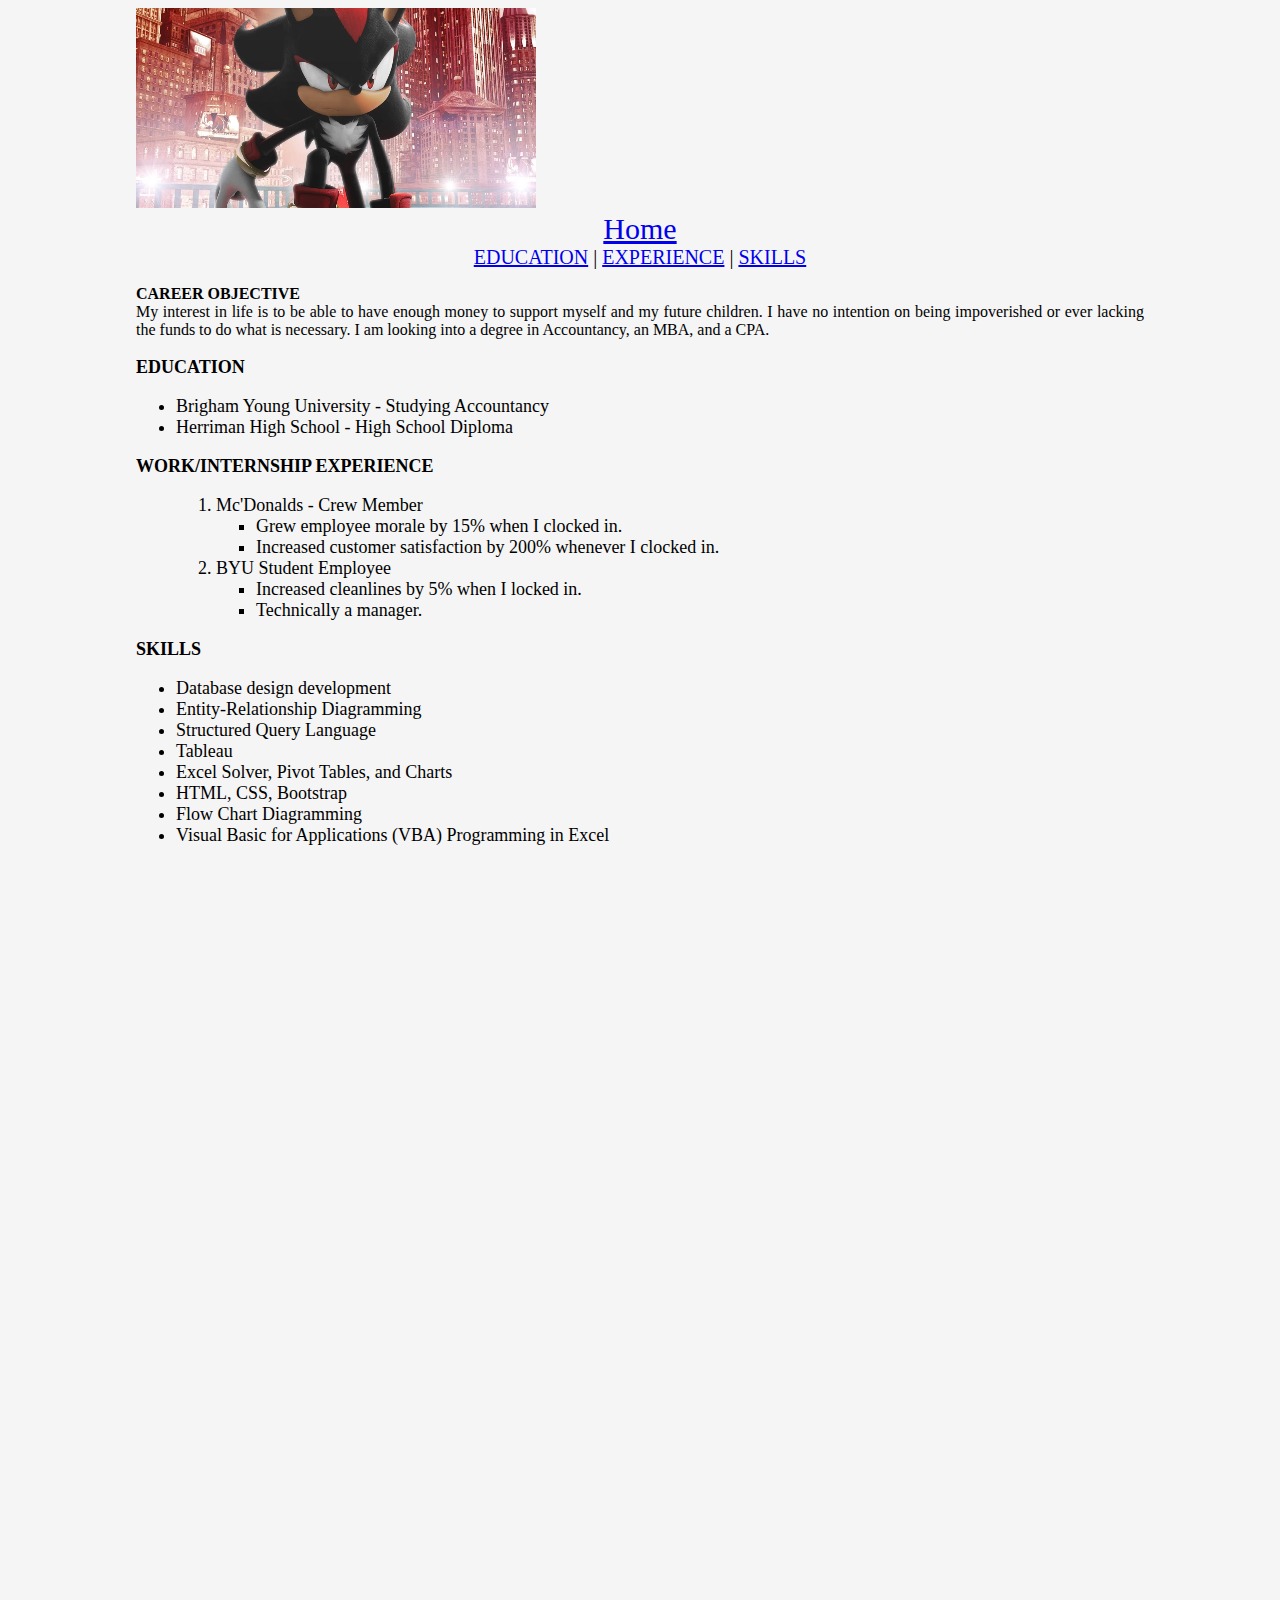
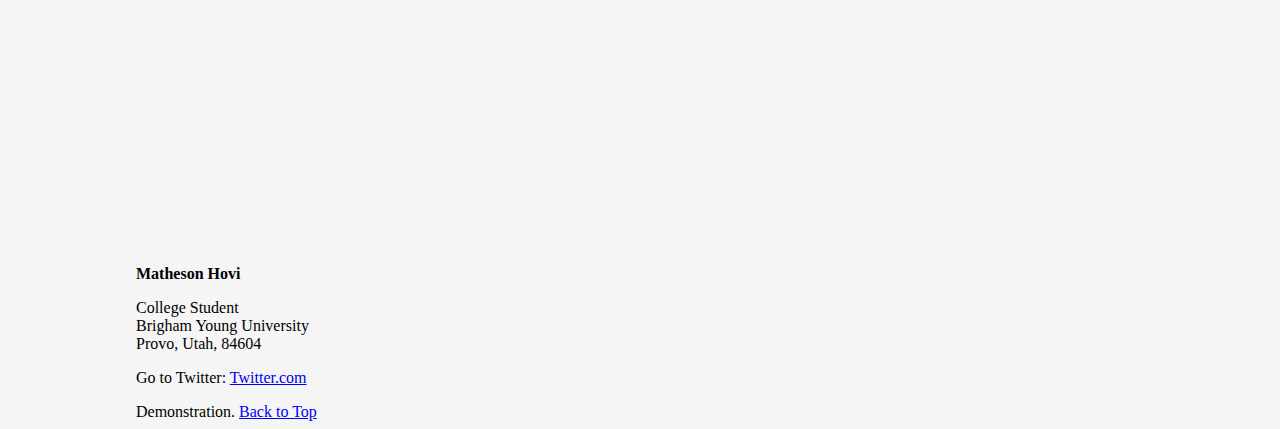
==== html/resume.html @ 8c2f54e1 "a" ====
<!--
Matheson Hovi
Section 2
3/29/2024
-->
<!DOCTYPE html>
<html lang="en">
<head>
    <meta charset="UTF-8">
    <meta name="viewport" content="width=device-width, initial-scale=1.0">
    <title>Resume</title>
    <link rel="stylesheet" href="../styles/mystyles.css">
</head>
<body>
    <img src="../assets/img/shadow.png" height="200" alt="Shadow the Hedgehog">
    <div class="header">
        <a href="../index.html" id="top">Home</a>
    </div>
    <div class="header2">
        <a href="#edu">EDUCATION</a> | 
        <a href="#exp">EXPERIENCE</a> | 
        <a href="#ski">SKILLS</a><br>
    </div>
    <div>
        <p class="justify"><span class="bold">CAREER OBJECTIVE<br></span>My interest in life is to be able to have enough money to support myself and my future children. I have no intention on being impoverished or ever lacking the funds to do what is necessary. I am looking into a degree in Accountancy, an MBA, and a CPA.</p>
    <div class="mainstyl">
        <p id="edu" class="bold">EDUCATION
            <ul>
                <li>Brigham Young University - Studying Accountancy</li>
                <li>Herriman High School - High School Diploma</li>
            </ul>
        </p>
        <p id="exp" class="bold">WORK/INTERNSHIP EXPERIENCE
            <ul>
                <ol>
                    <li> Mc'Donalds - Crew Member
                        <ul>
                            <li>Grew employee morale by 15% when I clocked in.</li>
                            <li>Increased customer satisfaction by 200% whenever I clocked in.</li>
                        </ul> 
                    <li>BYU Student Employee</li>
                        <ul>
                            <li>Increased cleanlines by 5% when I locked in.</li>
                            <li>Technically a manager.</li>
                        </ul>
                </ol>
            </ul>
        </p>
        <div> 
            <p id="ski" class="bold">SKILLS</p>
            <ul>
                <li>Database design development</li>
                <li>Entity-Relationship Diagramming</li>
                <li>Structured Query Language</li>
                <li>Tableau</li>
                <li>Excel Solver, Pivot Tables, and Charts</li>
                <li>HTML, CSS, Bootstrap</li>
                <li>Flow Chart Diagramming</li>
                <li>Visual Basic for Applications (VBA) Programming in Excel</li>
                </ul>
            <p>&nbsp;</p>
            <iframe width="560" height="315" src="https://www.youtube.com/embed/qjlVAsvQLM8?si=Z6fwIiy-oYsWBQmr" title="YouTube video player" frameborder="0" allow="accelerometer; autoplay; clipboard-write; encrypted-media; gyroscope; picture-in-picture; web-share" referrerpolicy="strict-origin-when-cross-origin" allowfullscreen></iframe>
            <p>&nbsp;</p>
            <p>&nbsp;</p>
            <p>&nbsp;</p>
            <p>&nbsp;</p>
            <p>&nbsp;</p>
            <p>&nbsp;</p>
            <p>&nbsp;</p>
            <p>&nbsp;</p>
            <p>&nbsp;</p>
            <p>&nbsp;</p>
            <p>&nbsp;</p>
            <p>&nbsp;</p>
            <p>&nbsp;</p>
            <p>&nbsp;</p>
            <p>&nbsp;</p>
            <p>&nbsp;</p>
        </div>
    </div>
    </div>
    <div>
        <p class="bold">Matheson Hovi<br></p>
        College Student <br>
        Brigham Young University <br>
        Provo, Utah, 84604
        <p>
            Go to Twitter: <a href="https://twitter.com/home" target="_blank" title="Twitter Home Page">Twitter.com</a>
        </p> Demonstration.
        <a href="#top">Back to Top</a>
    </div>

</body>
</html>
---- styles/mystyles.css ----
/* Matheson Hovi
Section 2
4/3/2024 */
body {
    font-family: 'Times New Roman', Times, serif;
    font-size: 16px;
    color: black;
    background-color: whitesmoke;
    padding-left: 10%;
    padding-right: 10%;

.mainstyl {
    font-size: 18px;
    text-align: left;
}

.underline {text-decoration: underline;}

.bold {font-weight: bold;}

.justify {text-align: justify;}

.italics {font-style: italic;}

.header{
    text-align: center;
    font-size: 30px;
}

.header2 {
    text-align: center;
    font-size: 20px;
    margin-top: 30;
}

li {
    font-weight: normal;
}

ul {
    font-weight: normal;
}

ol {
    font-weight: normal;
}
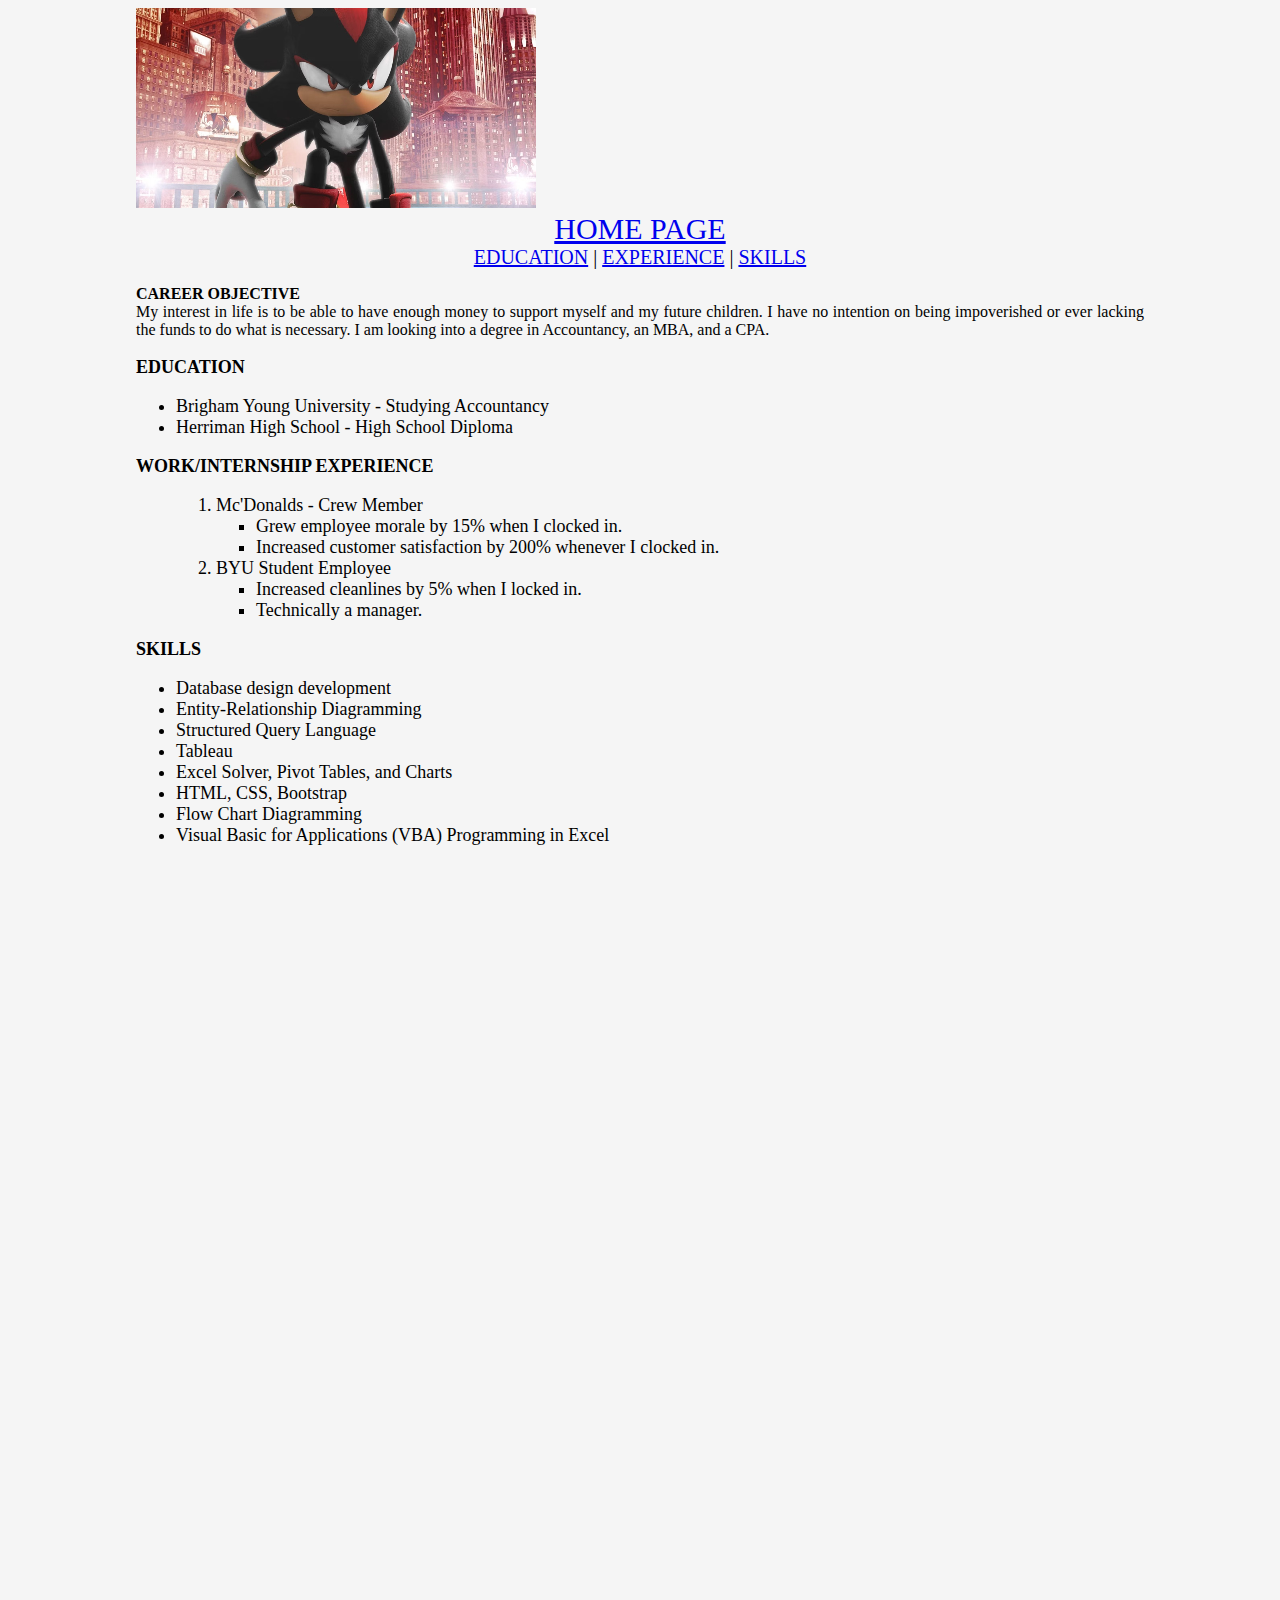
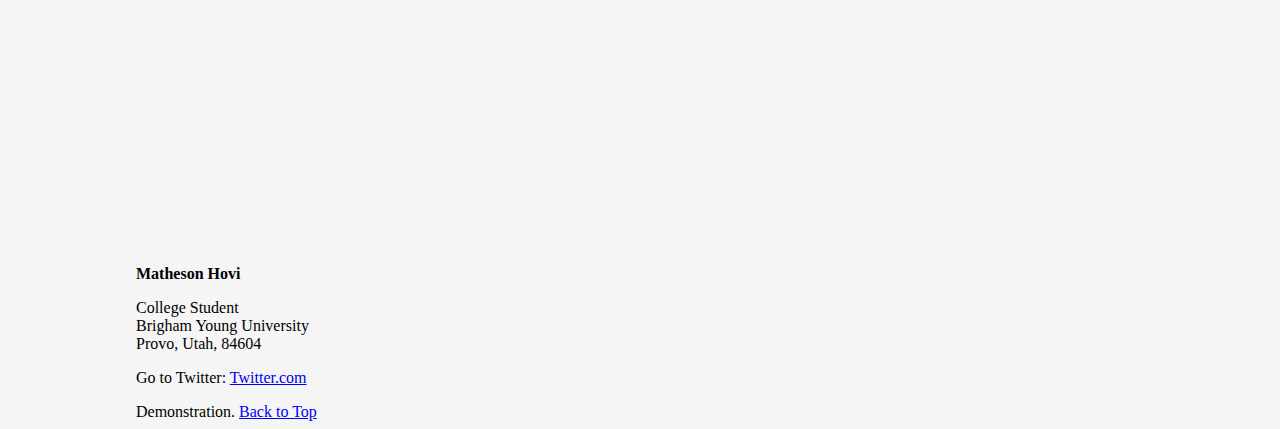
==== commit e4755bfa: "a" ====
--- a/html/resume.html
+++ b/html/resume.html
@@ -14,7 +14,7 @@
 <body>
     <img src="../assets/img/shadow.png" height="200" alt="Shadow the Hedgehog">
     <div class="header">
-        <a href="../index.html" id="top">Home</a>
+        <a href="../index.html" id="top">HOME PAGE</a>
     </div>
     <div class="header2">
         <a href="#edu">EDUCATION</a> | 
@@ -63,6 +63,7 @@
             <p>&nbsp;</p>
             <p>&nbsp;</p>
             <p>&nbsp;</p>
+            <div class='tableauPlaceholder' id='viz1712703489300' style='position: relative'><noscript><a href='#'><img alt='Average Shipping Costs by Country ' src='https:&#47;&#47;public.tableau.com&#47;static&#47;images&#47;ma&#47;matheson-hovi-tableau-project&#47;Sheet4&#47;1_rss.png' style='border: none' /></a></noscript><object class='tableauViz'  style='display:none;'><param name='host_url' value='https%3A%2F%2Fpublic.tableau.com%2F' /> <param name='embed_code_version' value='3' /> <param name='site_root' value='' /><param name='name' value='matheson-hovi-tableau-project&#47;Sheet4' /><param name='tabs' value='no' /><param name='toolbar' value='yes' /><param name='static_image' value='https:&#47;&#47;public.tableau.com&#47;static&#47;images&#47;ma&#47;matheson-hovi-tableau-project&#47;Sheet4&#47;1.png' /> <param name='animate_transition' value='yes' /><param name='display_static_image' value='yes' /><param name='display_spinner' value='yes' /><param name='display_overlay' value='yes' /><param name='display_count' value='yes' /><param name='language' value='en-US' /><param name='filter' value='publish=yes' /></object></div>                <script type='text/javascript'>                    var divElement = document.getElementById('viz1712703489300');                    var vizElement = divElement.getElementsByTagName('object')[0];                    vizElement.style.width='100%';vizElement.style.height=(divElement.offsetWidth*0.75)+'px';                    var scriptElement = document.createElement('script');                    scriptElement.src = 'https://public.tableau.com/javascripts/api/viz_v1.js';                    vizElement.parentNode.insertBefore(scriptElement, vizElement);                </script>
             <p>&nbsp;</p>
             <p>&nbsp;</p>
             <p>&nbsp;</p>
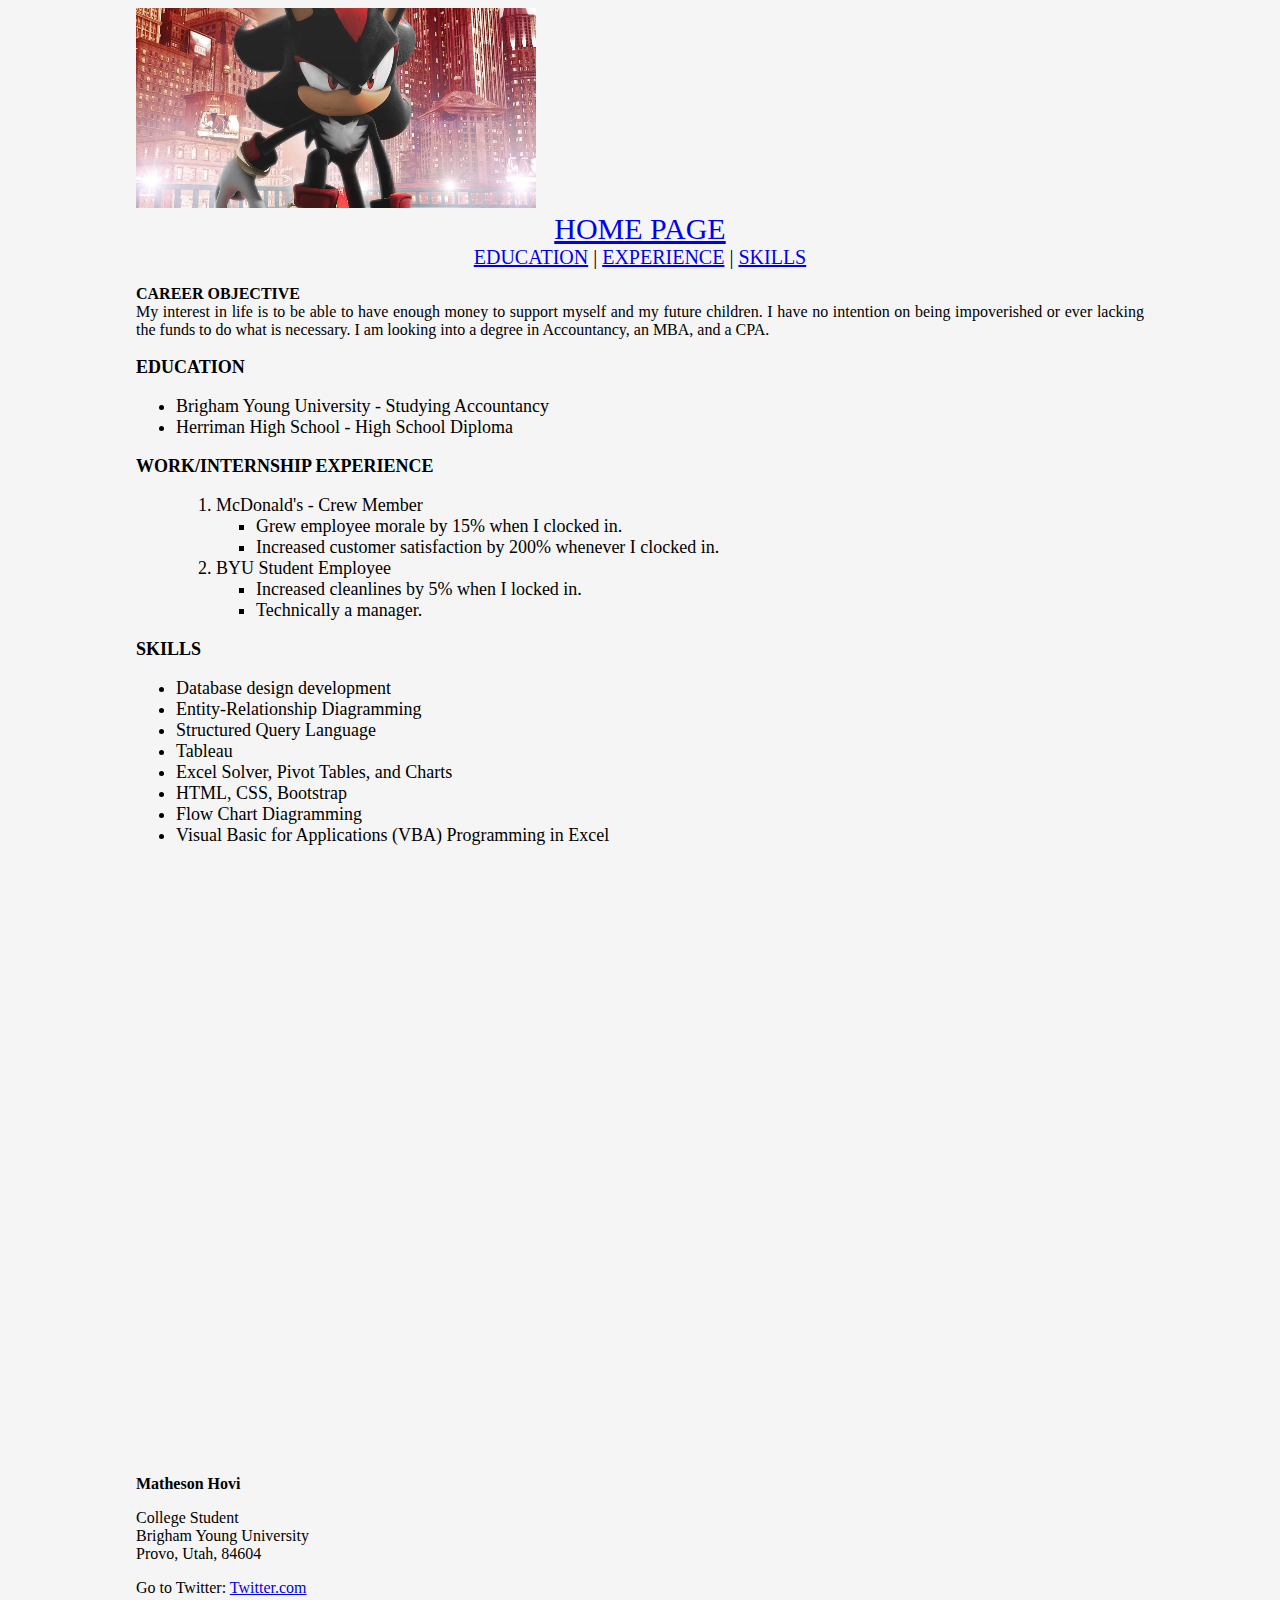
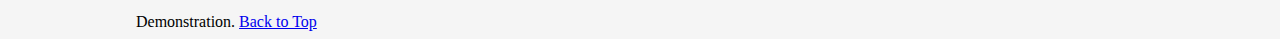
==== commit 570a9786: "a" ====
--- a/html/resume.html
+++ b/html/resume.html
@@ -33,7 +33,7 @@
         <p id="exp" class="bold">WORK/INTERNSHIP EXPERIENCE
             <ul>
                 <ol>
-                    <li> Mc'Donalds - Crew Member
+                    <li> McDonald's - Crew Member
                         <ul>
                             <li>Grew employee morale by 15% when I clocked in.</li>
                             <li>Increased customer satisfaction by 200% whenever I clocked in.</li>
@@ -59,21 +59,11 @@
                 <li>Visual Basic for Applications (VBA) Programming in Excel</li>
                 </ul>
             <p>&nbsp;</p>
-            <iframe width="560" height="315" src="https://www.youtube.com/embed/qjlVAsvQLM8?si=Z6fwIiy-oYsWBQmr" title="YouTube video player" frameborder="0" allow="accelerometer; autoplay; clipboard-write; encrypted-media; gyroscope; picture-in-picture; web-share" referrerpolicy="strict-origin-when-cross-origin" allowfullscreen></iframe>
+            <iframe class="header2" width="560" height="315" src="https://www.youtube.com/embed/qjlVAsvQLM8?si=Z6fwIiy-oYsWBQmr" title="YouTube video player" frameborder="0" allow="accelerometer; autoplay; clipboard-write; encrypted-media; gyroscope; picture-in-picture; web-share" referrerpolicy="strict-origin-when-cross-origin" allowfullscreen></iframe>
             <p>&nbsp;</p>
             <p>&nbsp;</p>
             <p>&nbsp;</p>
             <div class='tableauPlaceholder' id='viz1712703489300' style='position: relative'><noscript><a href='#'><img alt='Average Shipping Costs by Country ' src='https:&#47;&#47;public.tableau.com&#47;static&#47;images&#47;ma&#47;matheson-hovi-tableau-project&#47;Sheet4&#47;1_rss.png' style='border: none' /></a></noscript><object class='tableauViz'  style='display:none;'><param name='host_url' value='https%3A%2F%2Fpublic.tableau.com%2F' /> <param name='embed_code_version' value='3' /> <param name='site_root' value='' /><param name='name' value='matheson-hovi-tableau-project&#47;Sheet4' /><param name='tabs' value='no' /><param name='toolbar' value='yes' /><param name='static_image' value='https:&#47;&#47;public.tableau.com&#47;static&#47;images&#47;ma&#47;matheson-hovi-tableau-project&#47;Sheet4&#47;1.png' /> <param name='animate_transition' value='yes' /><param name='display_static_image' value='yes' /><param name='display_spinner' value='yes' /><param name='display_overlay' value='yes' /><param name='display_count' value='yes' /><param name='language' value='en-US' /><param name='filter' value='publish=yes' /></object></div>                <script type='text/javascript'>                    var divElement = document.getElementById('viz1712703489300');                    var vizElement = divElement.getElementsByTagName('object')[0];                    vizElement.style.width='100%';vizElement.style.height=(divElement.offsetWidth*0.75)+'px';                    var scriptElement = document.createElement('script');                    scriptElement.src = 'https://public.tableau.com/javascripts/api/viz_v1.js';                    vizElement.parentNode.insertBefore(scriptElement, vizElement);                </script>
-            <p>&nbsp;</p>
-            <p>&nbsp;</p>
-            <p>&nbsp;</p>
-            <p>&nbsp;</p>
-            <p>&nbsp;</p>
-            <p>&nbsp;</p>
-            <p>&nbsp;</p>
-            <p>&nbsp;</p>
-            <p>&nbsp;</p>
-            <p>&nbsp;</p>
             <p>&nbsp;</p>
             <p>&nbsp;</p>
             <p>&nbsp;</p>
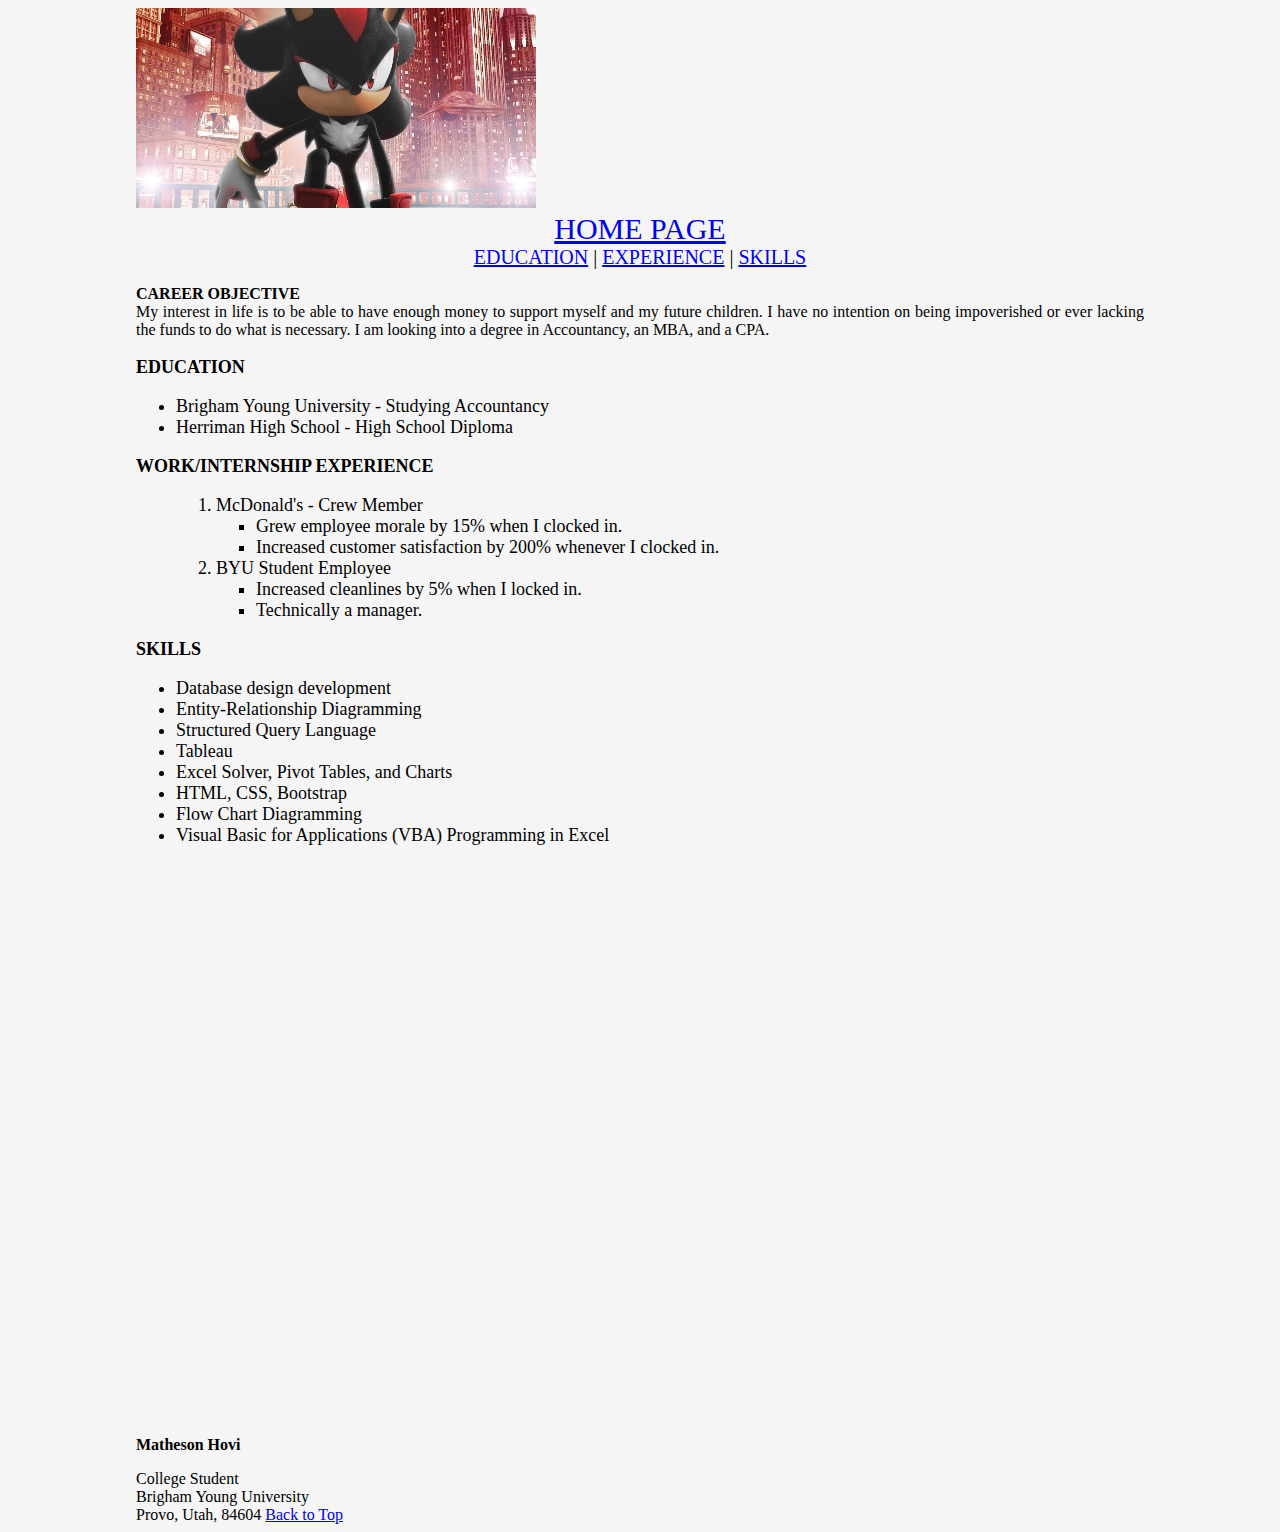
==== commit 315e8b81: "a" ====
--- a/html/resume.html
+++ b/html/resume.html
@@ -19,7 +19,7 @@
     <div class="header2">
         <a href="#edu">EDUCATION</a> | 
         <a href="#exp">EXPERIENCE</a> | 
-        <a href="#ski">SKILLS</a><br>
+        <a href="#ski">SKILLS     </a><br>
     </div>
     <div>
         <p class="justify"><span class="bold">CAREER OBJECTIVE<br></span>My interest in life is to be able to have enough money to support myself and my future children. I have no intention on being impoverished or ever lacking the funds to do what is necessary. I am looking into a degree in Accountancy, an MBA, and a CPA.</p>
@@ -62,7 +62,6 @@
             <iframe class="header2" width="560" height="315" src="https://www.youtube.com/embed/qjlVAsvQLM8?si=Z6fwIiy-oYsWBQmr" title="YouTube video player" frameborder="0" allow="accelerometer; autoplay; clipboard-write; encrypted-media; gyroscope; picture-in-picture; web-share" referrerpolicy="strict-origin-when-cross-origin" allowfullscreen></iframe>
             <p>&nbsp;</p>
             <p>&nbsp;</p>
-            <p>&nbsp;</p>
             <div class='tableauPlaceholder' id='viz1712703489300' style='position: relative'><noscript><a href='#'><img alt='Average Shipping Costs by Country ' src='https:&#47;&#47;public.tableau.com&#47;static&#47;images&#47;ma&#47;matheson-hovi-tableau-project&#47;Sheet4&#47;1_rss.png' style='border: none' /></a></noscript><object class='tableauViz'  style='display:none;'><param name='host_url' value='https%3A%2F%2Fpublic.tableau.com%2F' /> <param name='embed_code_version' value='3' /> <param name='site_root' value='' /><param name='name' value='matheson-hovi-tableau-project&#47;Sheet4' /><param name='tabs' value='no' /><param name='toolbar' value='yes' /><param name='static_image' value='https:&#47;&#47;public.tableau.com&#47;static&#47;images&#47;ma&#47;matheson-hovi-tableau-project&#47;Sheet4&#47;1.png' /> <param name='animate_transition' value='yes' /><param name='display_static_image' value='yes' /><param name='display_spinner' value='yes' /><param name='display_overlay' value='yes' /><param name='display_count' value='yes' /><param name='language' value='en-US' /><param name='filter' value='publish=yes' /></object></div>                <script type='text/javascript'>                    var divElement = document.getElementById('viz1712703489300');                    var vizElement = divElement.getElementsByTagName('object')[0];                    vizElement.style.width='100%';vizElement.style.height=(divElement.offsetWidth*0.75)+'px';                    var scriptElement = document.createElement('script');                    scriptElement.src = 'https://public.tableau.com/javascripts/api/viz_v1.js';                    vizElement.parentNode.insertBefore(scriptElement, vizElement);                </script>
             <p>&nbsp;</p>
             <p>&nbsp;</p>
@@ -75,11 +74,7 @@
         College Student <br>
         Brigham Young University <br>
         Provo, Utah, 84604
-        <p>
-            Go to Twitter: <a href="https://twitter.com/home" target="_blank" title="Twitter Home Page">Twitter.com</a>
-        </p> Demonstration.
         <a href="#top">Back to Top</a>
     </div>
-
 </body>
 </html>
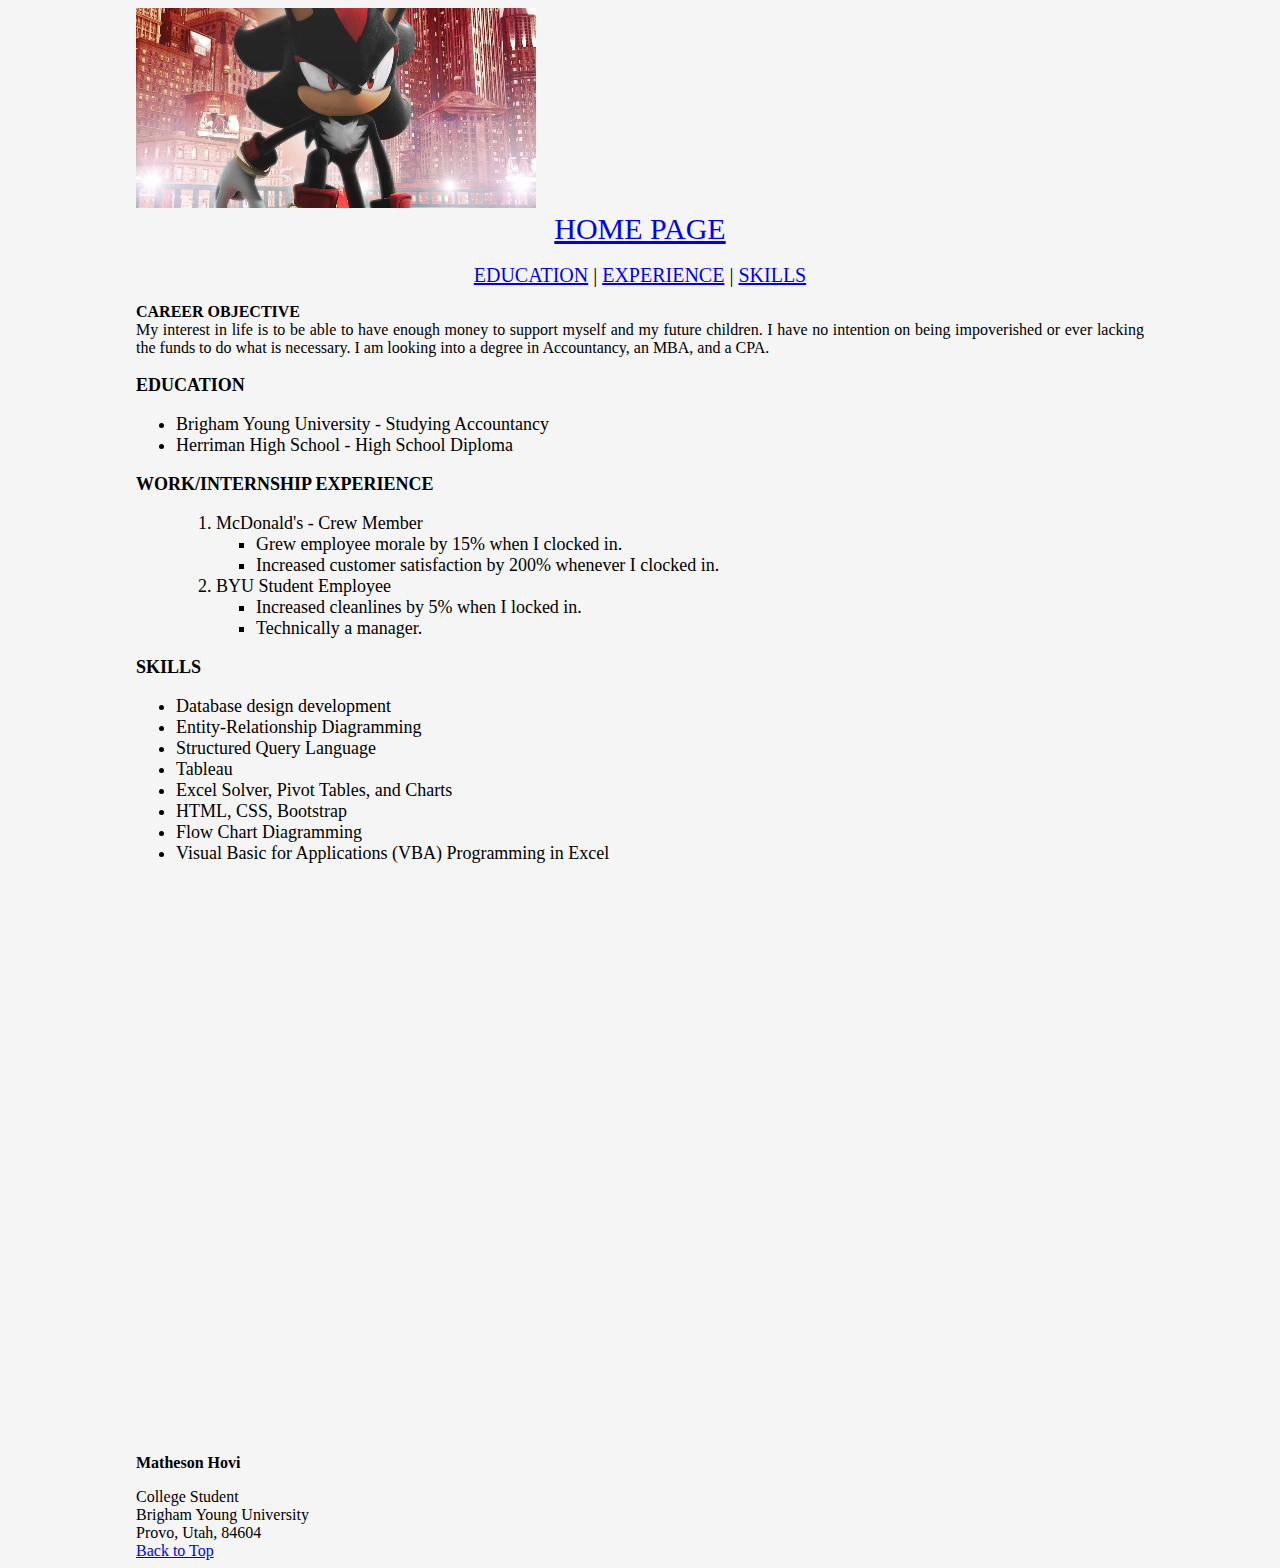
==== commit dcedba29: "a" ====
--- a/html/resume.html
+++ b/html/resume.html
@@ -16,6 +16,7 @@
     <div class="header">
         <a href="../index.html" id="top">HOME PAGE</a>
     </div>
+    <br>
     <div class="header2">
         <a href="#edu">EDUCATION</a> | 
         <a href="#exp">EXPERIENCE</a> | 
@@ -59,7 +60,7 @@
                 <li>Visual Basic for Applications (VBA) Programming in Excel</li>
                 </ul>
             <p>&nbsp;</p>
-            <iframe class="header2" width="560" height="315" src="https://www.youtube.com/embed/qjlVAsvQLM8?si=Z6fwIiy-oYsWBQmr" title="YouTube video player" frameborder="0" allow="accelerometer; autoplay; clipboard-write; encrypted-media; gyroscope; picture-in-picture; web-share" referrerpolicy="strict-origin-when-cross-origin" allowfullscreen></iframe>
+            <iframe style="align-items: center;" width="560" height="315" src="https://www.youtube.com/embed/qjlVAsvQLM8?si=Z6fwIiy-oYsWBQmr" title="YouTube video player" frameborder="0" allow="accelerometer; autoplay; clipboard-write; encrypted-media; gyroscope; picture-in-picture; web-share" referrerpolicy="strict-origin-when-cross-origin" allowfullscreen></iframe>
             <p>&nbsp;</p>
             <p>&nbsp;</p>
             <div class='tableauPlaceholder' id='viz1712703489300' style='position: relative'><noscript><a href='#'><img alt='Average Shipping Costs by Country ' src='https:&#47;&#47;public.tableau.com&#47;static&#47;images&#47;ma&#47;matheson-hovi-tableau-project&#47;Sheet4&#47;1_rss.png' style='border: none' /></a></noscript><object class='tableauViz'  style='display:none;'><param name='host_url' value='https%3A%2F%2Fpublic.tableau.com%2F' /> <param name='embed_code_version' value='3' /> <param name='site_root' value='' /><param name='name' value='matheson-hovi-tableau-project&#47;Sheet4' /><param name='tabs' value='no' /><param name='toolbar' value='yes' /><param name='static_image' value='https:&#47;&#47;public.tableau.com&#47;static&#47;images&#47;ma&#47;matheson-hovi-tableau-project&#47;Sheet4&#47;1.png' /> <param name='animate_transition' value='yes' /><param name='display_static_image' value='yes' /><param name='display_spinner' value='yes' /><param name='display_overlay' value='yes' /><param name='display_count' value='yes' /><param name='language' value='en-US' /><param name='filter' value='publish=yes' /></object></div>                <script type='text/javascript'>                    var divElement = document.getElementById('viz1712703489300');                    var vizElement = divElement.getElementsByTagName('object')[0];                    vizElement.style.width='100%';vizElement.style.height=(divElement.offsetWidth*0.75)+'px';                    var scriptElement = document.createElement('script');                    scriptElement.src = 'https://public.tableau.com/javascripts/api/viz_v1.js';                    vizElement.parentNode.insertBefore(scriptElement, vizElement);                </script>
@@ -73,7 +74,7 @@
         <p class="bold">Matheson Hovi<br></p>
         College Student <br>
         Brigham Young University <br>
-        Provo, Utah, 84604
+        Provo, Utah, 84604 <br>
         <a href="#top">Back to Top</a>
     </div>
 </body>
